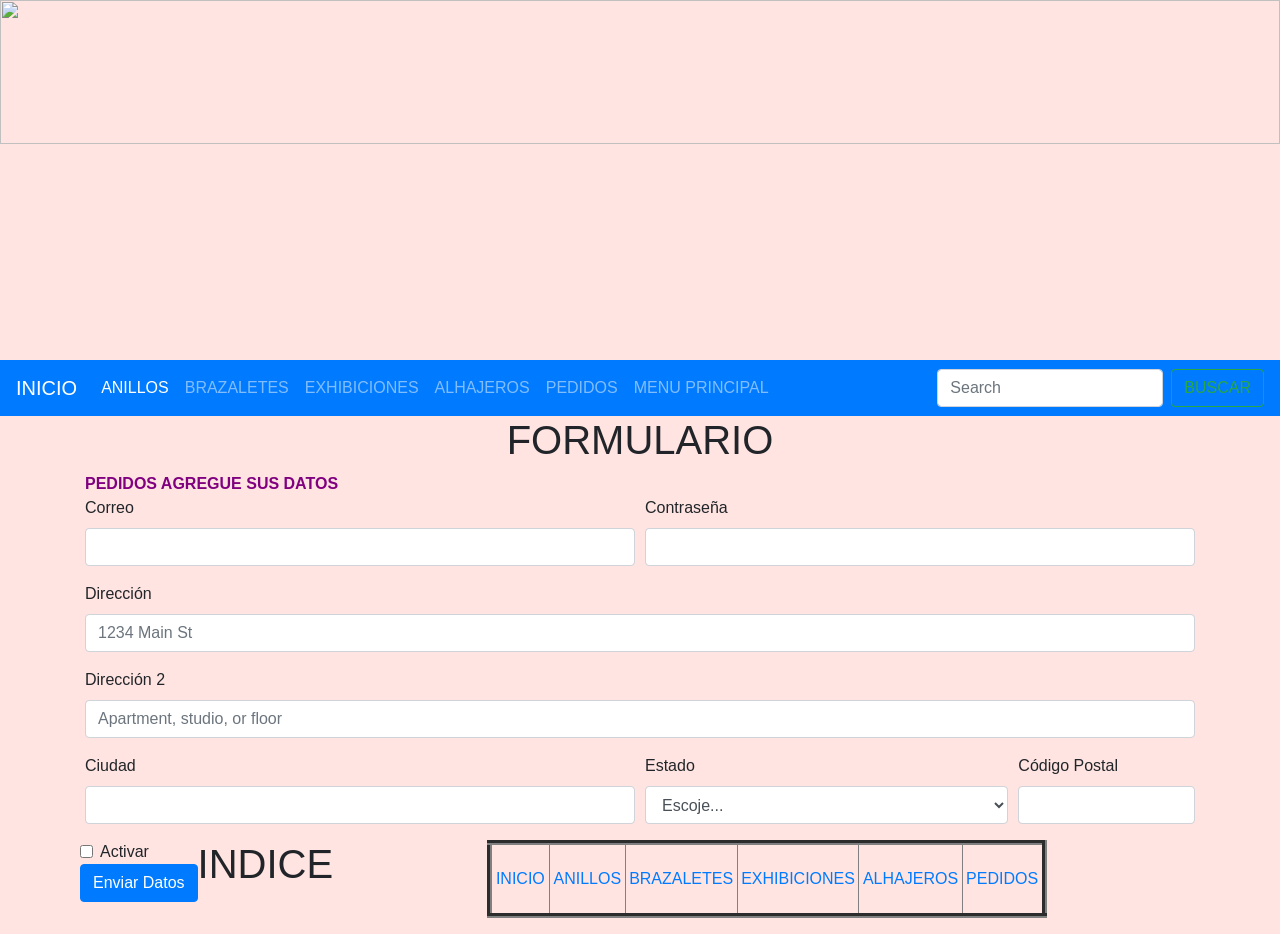
==== lariospag5.html @ 45761f87 "initial commit" ====
<html>
   <head>
         <title>P&aacute;lariospag5</title>
         <link rel="stylesheet" href="https://stackpath.bootstrapcdn.com/bootstrap/4.4.1/css/bootstrap.min.css" integrity="sha384-Vkoo8x4CGsO3+Hhxv8T/Q5PaXtkKtu6ug5TOeNV6gBiFeWPGFN9MuhOf23Q9Ifjh" crossorigin="anonymous">
    </head>
    <body style="background-color:mistyrose">
    <img src="imagenes/bannerpedidos.jpg" WIDTH="100%" height="40%">
    <nav class="navbar navbar-expand-lg navbar-dark bg-primary">
          <a class="navbar-brand" href="index.html">INICIO</a>
          <button class="navbar-toggler" type="button" data-toggle="collapse" data-target="#navbarTogglerDemo02" aria-controls="navbarTogglerDemo02" aria-expanded="false" aria-label="Toggle navigation">
            <span class="navbar-toggler-icon"></span>
          </button>        
          <div class="collapse navbar-collapse" id="navbarTogglerDemo02">
            <ul class="navbar-nav mr-auto mt-2 mt-lg-0">
              <li class="nav-item active">
                <a class="nav-link" href="lariospag1.html">ANILLOS<span class="sr-only">(current)</span></a>
              </li>
              <li class="nav-item">
                <a class="nav-link" href="lariospag2.html">BRAZALETES</a>
              </li>
              <li class="nav-item">
                <a class="nav-link" href="lariospag3.html">EXHIBICIONES</a>
              </li>
              <li class="nav-item">
                <a class="nav-link" href="lariospag4.html">ALHAJEROS</a>
              </li>
              <li class="nav-item">
                <a class="nav-link" href="lariospag5.html">PEDIDOS</a>
              </li>
              <li class="nav-item">
                <a class="nav-link" href="index2.html">MENU PRINCIPAL</a>
              </li>
            </ul>
            <form class="form-inline my-2 my-lg-0">
              <input class="form-control mr-sm-2" type="search" placeholder="Search">
              <button class="btn btn-outline-success my-2 my-sm-0" type="submit">BUSCAR</button>
            </form>
          </div>
        </nav> 
<h1 align="center">FORMULARIO </h1>
    <div class="container">
      <div class="row">
        <div class="col">
        <font zise="10" color="purple"><b>PEDIDOS AGREGUE SUS DATOS</b></font>
    <form>
      <div class="form-row">
        <div class="form-group col-md-6">
          <label for="inputEmail4">Correo</label>
          <input type="email" class="form-control" id="inputEmail4">
        </div>
        <div class="form-group col-md-6">
          <label for="inputPassword4">Contrase&ntilde;a</label>
          <input type="password" class="form-control" id="inputPassword4">
        </div>
      </div>
      <div class="form-group">
        <label for="inputAddress">Direcci&oacute;n</label>
        <input type="text" class="form-control" id="inputAddress" placeholder="1234 Main St">
      </div>
      <div class="form-group">
        <label for="inputAddress2">Direcci&oacute;n 2</label>
        <input type="text" class="form-control" id="inputAddress2" placeholder="Apartment, studio, or floor">
      </div>
      <div class="form-row">
        <div class="form-group col-md-6">
          <label for="inputCity">Ciudad</label>
          <input type="text" class="form-control" id="inputCity">
        </div>
        <div class="form-group col-md-4">
          <label for="inputState">Estado</label>
          <select id="inputState" class="form-control">
            <option selected>Escoje...</option>
            <option>Tijuana</option>
          </select>
        </div>
        <div class="form-group col-md-2">
          <label for="inputZip">C&oacute;digo Postal</label>
          <input type="text" class="form-control" id="inputZip">
        </div>
      <div class="form-group">
        <div class="form-check">
          <input class="form-check-input" type="checkbox" id="gridCheck">
          <label class="form-check-label" for="gridCheck">
            Activar
          </label>
        </div>
      <button type="submit" class="btn btn-primary">Enviar Datos</button>
    </form>
     </div>
  </table>
</tr>
<h1 align="center">INDICE</h1> 
<table width=50% align=center border=5>
    <tr align=center>
            <td width=10%><a href="index.html">INICIO</a></td>
            <td width=10%><a href="lariospag1.html">ANILLOS</a></td>
            <td width=10%><a href="lariospag2.html">BRAZALETES</a></td>
            <td width=10%><a href="lariospag3.html">EXHIBICIONES</a></td>
            <td width=10%><a href="lariospag4.html">ALHAJEROS</a></td>
            <td width=10%><a href="lariospag5.html">PEDIDOS</a></td>
        </tr>
    </table><br>
  <script src="https://code.jquery.com/jquery-3.4.1.slim.min.js" integrity="sha384-J6qa4849blE2+poT4WnyKhv5vZF5SrPo0iEjwBvKU7imGFAV0wwj1yYfoRSJoZ+n" crossorigin="anonymous"></script>
<script src="https://cdn.jsdelivr.net/npm/popper.js@1.16.0/dist/umd/popper.min.js" integrity="sha384-Q6E9RHvbIyZFJoft+2mJbHaEWldlvI9IOYy5n3zV9zzTtmI3UksdQRVvoxMfooAo" crossorigin="anonymous"></script>
<script src="https://stackpath.bootstrapcdn.com/bootstrap/4.4.1/js/bootstrap.min.js" integrity="sha384-wfSDF2E50Y2D1uUdj0O3uMBJnjuUD4Ih7YwaYd1iqfktj0Uod8GCExl3Og8ifwB6" crossorigin="anonymous"></script>
  </body>
</html>
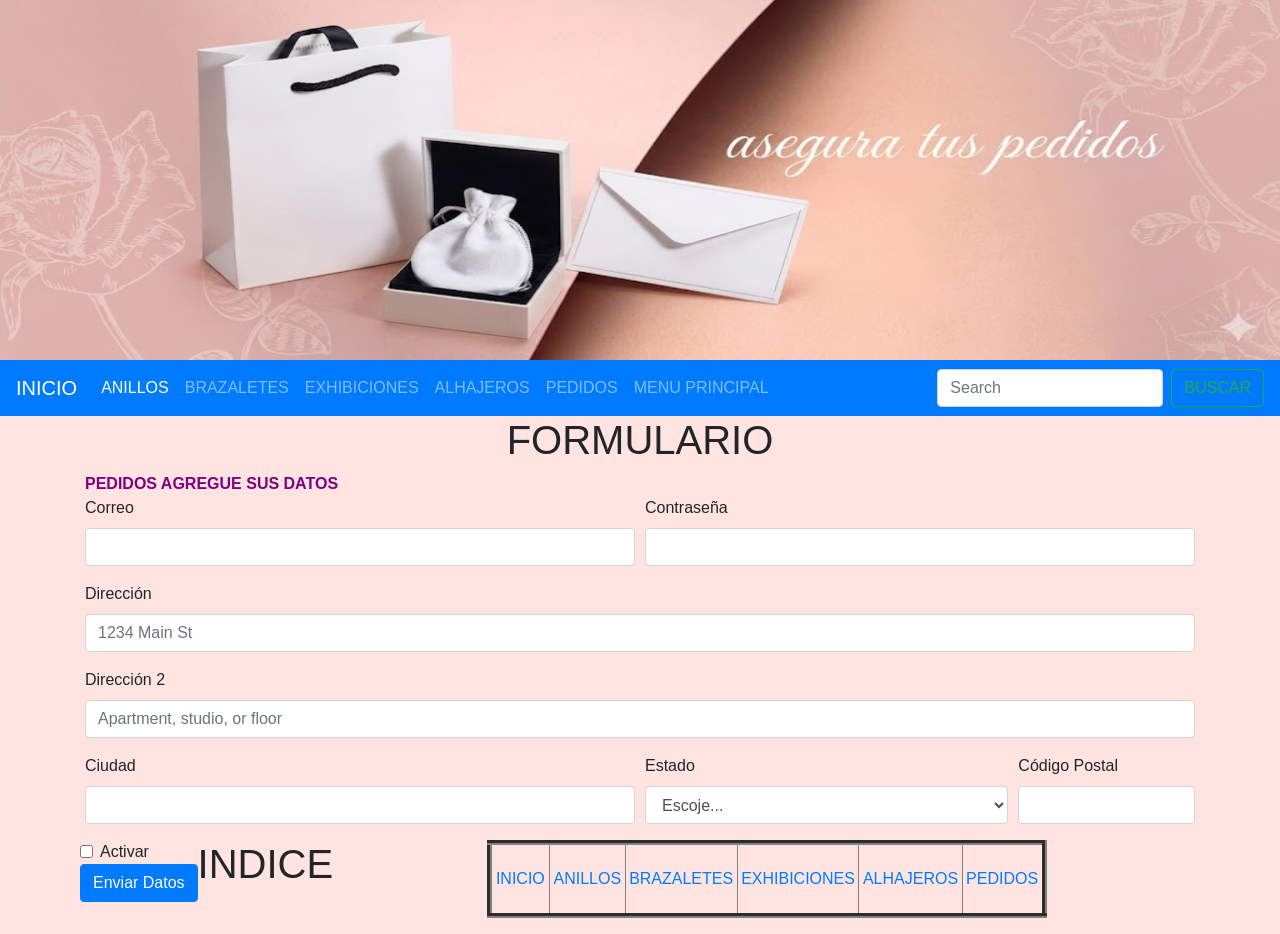
==== commit db05f8c2: "initial commit" ====
--- a/lariospag5.html
+++ b/lariospag5.html
@@ -89,6 +89,7 @@
      </div>
   </table>
 </tr>
+
 <h1 align="center">INDICE</h1> 
 <table width=50% align=center border=5>
     <tr align=center>
